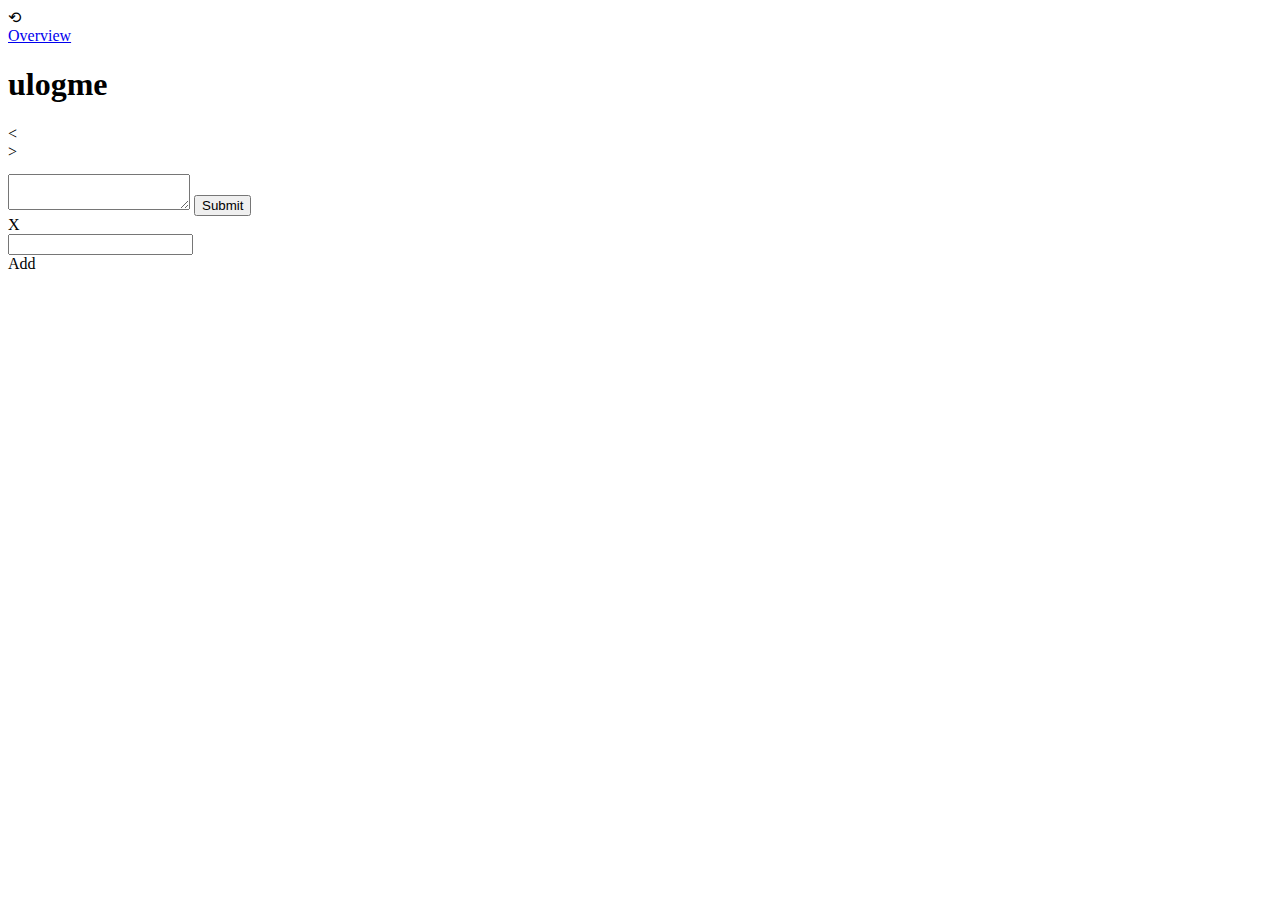
==== render/index.html @ 32bb60c6 "Rewrite" ====
<!doctype html>
<html lang="en">
  <head>
    <meta charset="utf-8">
    <meta http-equiv="X-UA-Compatible" content="IE=edge,chrome=1">
    <title>ulogme</title>

    <link href='font_lato.css' rel='stylesheet' type='text/css'>
    <link href='index_style.css' rel='stylesheet' type='text/css'>

    <script src="jquery-1.8.3.min.js"></script>
    <script src="spin.min.js"></script>
    <script src="render_utils.js"></script>
    <script src="render_settings.js"></script>
    <script src="d3.min.js" charset="utf-8"></script>
    <script src="d3utils.js" charset="utf-8"></script>
    <script src="underscore.min.js" charset="utf-8"></script>
    <script src="ulogme_common.js" charset="utf-8"></script>
    
    <script type="application/javascript">

    // GLOBALS
    var color_hash = {}; // mapped titles -> hsl color to draw with
    var t00; // initial time for a day (time first event began)
    var ft; // final time for a day (time last event ended)
    var ecounts = {};
    var etypes = [];
    var hacking_stats = {};

    // renders pie chart showing distribution of time spent into #piechart
    function createPieChart(es, etypes) {

      // count up the total amount of time spent in all windows
      var dtall = 0;
      var counts = {};
      _.each(es, function(e){ 
        counts[e.m] = (counts[e.m] || 0) + e.dt; 
        dtall += e.dt; 
      });
      var stats = _.map(etypes, function(m) {
        return {val: counts[m], 
                name: m + " (" + (100*counts[m]/dtall).toFixed(1) + "%)", 
                col: color_hash[m]
               };
      });

      // create a pie chart with d3
      var chart_data = {};
      chart_data.width = $(window).width();
      chart_data.height = 500;
      chart_data.title = "Total Time: " + strTimeDelta(dtall);
      chart_data.data = stats;
      d3utils.drawPieChart(d3.select('#piechart'), chart_data);
    }

    // creates the main barcode time visualization for all mapped window titles
    function visualizeEvents(es) {
      $("#eventvis").empty();
      _.each(display_groups, function(x) { visualizeEvent(es, x); })
    }

    // uses global variable hacking_events as input. Must be set
    // and global total_hacking_time as well.
    function visualizeHackingTimes(hacking_stats) {
      $("#hackingvis").empty();
      if(!draw_hacking) return; // global set in render_settings.js

      var c = "rgb(200,0,0)"; // color

      var div = d3.select("#hackingvis").append("div");
      div.append("p").attr("class", "tt").attr("style", "color:"+c).text("Hacking Streak");
      var txt = strTimeDelta(hacking_stats.total_hacking_time);
      txt += " (total keys = " + hacking_stats.total_hacking_keys + ")";
      div.append("p").attr("class", "td").text(txt);

      var W = $(window).width() - 40;
      var svg = div.append("svg")
      .attr("width", W)
      .attr("height", 30);

      var sx = (ft-t00) / W;
      var g = svg.selectAll(".h")
        .data(hacking_stats.events)
        .enter().append("g")
        .attr("class", "h")
        .on("mouseover", function(d){return tooltip.style("visibility", "visible").text(strTimeDelta(d.dt));})
        .on("mousemove", function(){return tooltip.style("top", (event.pageY-10)+"px").style("left",(event.pageX+10)+"px");})
        .on("mouseout", function(){return tooltip.style("visibility", "hidden");});

      g.append("rect")
        .attr("x", function(d) { return (d.t0-t00)/sx; } )
        .attr("width", function(d) { return d.dt/sx; } )
        .attr("y", function(d) {return 30-10*d.intensity} )
        .attr("height", function(d) {return 10*d.intensity; })
        .attr("fill", function(d) { return c; });
    }

    // number of keys pressed in every window type visualization
    function visualizeKeyStats(key_stats, etypes) {
      $("#keystats").empty();

      // format input for d3
      var stats = _.map(etypes, function(m) { 
        return {
          name: m,
          val: key_stats.hasOwnProperty(m) ? key_stats[m].f : 0,
          col: color_hash[m],
        };
      });
      stats = _.filter(stats, function(d) { return d.val > 60 }); // cutoff at 1 minute
      _.each(stats, function(d) { 
        var fn = (d.val / (key_stats[d.name].n * 9.0)).toFixed(2); 
        d.text = d.val + ' (' + fn + '/s) ' + d.name;
      });
      stats = _.sortBy(stats, 'val').reverse();

      // visualize as horizontal bars with d3
      var chart_data = {};
      chart_data.width = 700;
      chart_data.barheight = 30;
      chart_data.textpad = 300;
      chart_data.textmargin = 10;
      chart_data.title = "Total number of key strokes";
      chart_data.data = stats;
      d3utils.drawHorizontalBarChart(d3.select('#keystats'), chart_data);
    }

    // simple plot of key frequencies over time
    function visualizeKeyFreq(es) {
      $("#keygraph").empty();

      var W = $(window).width() - 40;

      var div = d3.select("#keygraph").append("div");
      var svg = div.append("svg")
      .attr("width", "100%")
      .attr("height", 100);

      var sx = (ft-t00) / W;
      var line = d3.svg.line()
        .x(function(d) { return (d.t -t00) / sx; })
        .y(function(d) { return 100 - d.s; });

      svg.append("path")
        .datum(es)
        .attr("class", "line")
        .attr("d", line);

      div.append("p").attr("class", "al").text("keystroke frequency");
    }

    function visualizeNotes(es) {
      console.log('number of notes:' + es.length);
      $("#notesvis").empty();
      if(!draw_notes) return; // draw_notes is set in render_settings.js
      if(es.length === 0) return; // nothing to do here...

      var coffees = [];
      var edrinks = [];
      var dts= [];
      for(var i=0,N=es.length;i<N;i++) {
        var e = es[i];
        var d = {};
        d.x = e.t-t00;
        d.s = e.s;
        if(e.s.indexOf("coffee")>-1) {
          // we had coffee
          coffees.push({time:e.t-t00,type:"coffee"});
        }
        if(e.s.indexOf("edrink")>-1 || e.s.indexOf("energy drink")>-1) {
          // we had an energy drink
          coffees.push({time:e.t-t00,type:"edrink"});
        }
        dts.push(d);
      }

      console.log('drawing ' + dts.length + ' notes.');
      var div = d3.select("#notesvis").append("div");
      div.append("p").attr("class", "tt").attr("style", "color: #964B00").text("Notes");
      var W = $(window).width() - 40;
      var svg = div.append("svg")
      .attr("width", W)
      .attr("height", 70);

      var sx = (ft-t00) / W;

      // Draw coffee. Overlay
      // draw_coffee is set in render_settings.js
      if(draw_coffee) {
        var coffex = [];
        var nc = coffees.length;
        var alpha = {
			coffee: Math.log(2)/20520, // 20,520 is half life of coffee, in seconds. Roughly 6 hours
			edrink: Math.log(2)/14400
		};
		var caf_amount = {
			coffee: 30,
			edrink: 20
		}
        for(var i=0;i<100;i++) {
          there = i*(ft-t00)/100.0;
          // coffee is assumed to add linearly in the body
          var amount = 0;
          for(var j=0;j<nc;j++) {
            if(there > coffees[j].time) {
              amount += Math.exp(-alpha[coffees[j].type]*(there - coffees[j].time));
            }
          }
          coffex.push({t:there, a:30*amount}); // scale is roughly 30px = 150mg coffee, for now
        }
        var cdx = (ft - t00)/100.0;
        var g = svg.selectAll(".c")
          .data(coffex)
          .enter()
          .append("rect")
          .attr("width", cdx/sx)
          .attr("x", function(d){ return d.t/sx; })
          .attr("y", function(d){ return 50-d.a; })
          .attr("height", function(d){ return d.a; })
          .attr("fill", "#E4CFBA");
      }

      // draw notes
      var g = svg.selectAll(".n")
        .data(dts)
        .enter().append("g")
        .attr("class", "n");

      g.append("rect")
        .attr("x", function(d) { return d.x/sx; } )
        .attr("width", 2)
        .attr("y", 0)
        .attr("height", 50)
        .attr("fill", "#964B00");

      g.append("text")
        .attr("transform", function(d,i) { return "translate(" + (d.x/sx+5) + "," + (10+15*(i%5)) + ")"; })
        .attr("font-family", "'Lato', sans-serif")
        .attr("font-size", 14)
        .attr("fill", "#333")
        .text(function(d) { return d.s; } );
    }

    var clicktime;
    function visualizeEvent(es, filter) {

      var dts = [];
      var ttot = 0;
      var ttoti = [];
      var filter_colors = [];
      for(var q=0;q<filter.length;q++) { 
        filter_colors[q] = color_hash[filter[q]];
        ttoti.push(0); 
      }
      for(var i=0,N=es.length;i<N;i++) {
        var e = es[i];
        var fix = filter.indexOf(e.m);
        if( fix === -1) { continue; }
        ttot += e.dt;
        ttoti[fix] += e.dt;
        if(e.dt < 10) continue; // less than few second event? skip drawing. Not a concentrated activity
        var d = {};
        d.x = e.t - t00;
        d.w = e.dt;
        d.s = e.s + " (" + strTimeDelta(e.dt) + ")";
        d.fix = fix;
        dts.push(d);
      }
      if(ttot < 60) return; // less than a minute of activity? skip

      console.log('drawing filter ' + filter + ' with ' + dts.length + ' events.');

      var div = d3.select("#eventvis").append("div");

      var filters_div = div.append("div").attr("class", "fsdiv");
      for(var q=0;q<filter.length;q++) {
        if(ttoti[q] === 0) continue; // this filter wasnt found

        var filter_div = filters_div.append("div").attr("class", "fdiv");
        var c = filter_colors[q];
        filter_div.append("p").attr("class", "tt").attr("style", "color:"+c).text(filter[q]);
        var txt = strTimeDelta(ttoti[q]);
        filter_div.append("p").attr("class", "td").text(txt);
      }

      var W = $(window).width() - 40;
      var svg = div.append("svg")
      .attr("width", W)
      .attr("height", 70);

      var sx = (ft-t00) / W;
      var g = svg.selectAll(".e")
        .data(dts)
        .enter().append("g")
        .attr("class", "e")
        .on("mouseover", function(d){return tooltip.style("visibility", "visible").text(d.s);})
        .on("mousemove", function(){return tooltip.style("top", (event.pageY-10)+"px").style("left",(event.pageX+10)+"px");})
        .on("mouseout", function(){return tooltip.style("visibility", "hidden");})
        .on("click", function(d){ 
          $("#notesinfo").show(); 
          $("#notesmsg").html("clicked event <b>" + d.s + "</b><br> Add note at time of this event:");
          $("#notetext").focus()
          clicktime = d.x+t00;
          return 0; 
          });

      g.append("rect")
        .attr("x", function(d) { return d.x/sx; } )
        .attr("width", function(d) { return d.w/sx; } )
        .attr("y", 0)
        .attr("height", 50)
        .attr("fill", function(d) { return filter_colors[d.fix]; });

      // produce little axis numbers along the timeline
      var d0 = new Date(t00 * 1000);
      d0.setMinutes(0);
      d0.setSeconds(0);
      d0.setMilliseconds(0);
      var t = d0.getTime() / 1000; // cropped hour
      while(t < ft) {
        svg.append("text")
          .attr("transform", "translate(" + [(t-t00)/sx, 70] + ")")
          .attr("font-family", "'Lato', sans-serif")
          .attr("font-size", 14)
          .attr("fill", "#CCC")
          .text(new Date(t * 1000).getHours());
        t += 3600;
      }
    }

    // count up how much every event took
    function statEvents(es) {
      if(es.length === 0) return;

      var t0 = es[0].t;
      var ixprev = 0;
      for(var i=1,N=es.length;i<N;i++) {
        var e = es[i];
        var dt = es[i].t - es[ixprev].t; // length of time for last event
        es[ixprev].dt = dt;
        var tmap = es[ixprev].m; // mapped title of previous events
        if(ecounts.hasOwnProperty(tmap)) {
          ecounts[tmap] += dt;
        } else {
          ecounts[tmap] = 0;
          etypes.push(tmap); // catalogue these in a list
        }
        ixprev = i;
      }
      es[N-1].dt = 1; // last event we dont know how long lasted. assume 1 second?
    }

    function writeHeader() {
      var date0 = new Date(t00*1000);
      var date1 = new Date(ft*1000);
      $("#header").html('<h2>' + ppDate(date0) + ' - ' + ppDate(date1) + '</h2>');
    }

    function startSpinner() {
      // create a spinner
      var target = document.getElementById('spinnerdiv');
      opts = {left:'30px', top:'40px', radius: 10, color: "#FFF" };
      var spinner = new Spinner(opts).spin(target);
    }
    function stopSpinner() {
      $("#spinnerdiv").empty();
    }

    function fetchAndLoadEvents(daylog) {
      loaded = false;
      // we do this random thing to defeat caching. Very annoying
      var json_path = daylog.fname + "?sigh=" + Math.floor(10000*Math.random());

      // fill in blog area with blog for this day
      $.getJSON(json_path, function(data){
        loaded = true;

        // save these as globals for later access
        events = data['window_events'];
        key_events = data['keyfreq_events']
        notes_events = data['notes_events']

        // map all window titles through the (customizable) mapwin function
        _.each(events, function(e) { e.m = mapwin(e.s); });
        
        // compute various statistics
        statEvents(events);

        // create color hash table, maps from window titles -> HSL color
        color_hash = colorHashStrings(_.uniq(_.pluck(events, 'm')));

        // find the time extent: min and max time for this day
        if(events.length > 0) {
          t00 = _.min(_.pluck(events, 't'));
          ft = _.max(_.map(events, function(e) { return e.t + e.dt; }))
        } else {
          t00 = daylog.t0;
          ft = daylog.t1;
        }

        // render blog entry
        blog = 'blog' in data ? data['blog'] : '';
        if(blog === '') { blog = 'click to enter blog for this day'; }
        $("#blogpre").text(blog);

        visualizeEvents(events);
        writeHeader();
        createPieChart(events, etypes);
        computeKeyStats(events, key_events);
        hacking_stats = computeHackingStats(events, key_events, hacking_titles);
        visualizeHackingTimes(hacking_stats);
        key_stats = computeKeyStats(events, key_events);
        visualizeKeyStats(key_stats, etypes);
        visualizeKeyFreq(key_events);
        visualizeNotes(notes_events);
      });
    }

    var events;
    var key_events;
    var notes_events;
    var blog;
    var tooltip;
    var event_list = [];
    var loaded = false;
    var cur_event_id = -1;
    var clicktime = 0;
    function start() {
      
      // create tooltip div
      tooltip = d3.select("body")
      .append("div")
      .style("position", "absolute")
      .style("z-index", "10")
      .style("visibility", "hidden")
      .text("");

      // we do this random thing to defeat caching. Very annoying
      $.getJSON("export_list.json?sigh=" + Math.floor(10000*Math.random()), function(data){
        event_list = data; // assign to global variable

        cur_event_id = event_list.length - 1;
        if('gotoday' in QueryString) { cur_event_id = parseInt(QueryString.gotoday); }

        fetchAndLoadEvents(event_list[cur_event_id]); // display latest
      });

      // setup notes hide key
      $("#notesinfohide").click(function(){ $("#notesinfo").hide(); });

      // setup refresh handler to create a post request to /reload
      $("#reloadbutton").click(function() {

        startSpinner();
        $.post("/refresh",
          {"time" : event_list[cur_event_id].t0},
          function(data,status){
            console.log("Data: " + data + "\nStatus: " + status);
            stopSpinner();
            if(data === 'OK') {
              // everything went well, refresh current view
              fetchAndLoadEvents(event_list[cur_event_id]);
            }
        });
      });

      // set up notes add handler
      $("#notesadd").click(function() {

        startSpinner();
        $.post("/addnote",
          {"note": $("#notetext").val(), "time": clicktime},
          function(data,status){
            console.log("Data: " + data + "\nStatus: " + status);
            stopSpinner();
            if(data === 'OK') {
              // everything went well, refresh current view
              $("#notetext").val('') // erase
              $("#notesinfo").hide(); // take away
              fetchAndLoadEvents(event_list[cur_event_id]);
            }
        });
      });

      // register enter key in notes as submitting
      $("#notetext").keyup(function(event){
        if(event.keyCode == 13){
          $("#notesadd").click();
        }
      });

      // setup arrow events
      $("#leftarrow").click(function() {
        cur_event_id--;
        if(cur_event_id < 0) {
          cur_event_id = 0;
        } else {
          fetchAndLoadEvents(event_list[cur_event_id]); // display latest
          $("#notesinfo").hide();
          $("#blogenter").hide();
          $("#blogpre").show();
        }
      });
      $("#rightarrow").click(function() {
        cur_event_id++;
        if(cur_event_id >= event_list.length) {
          cur_event_id = event_list.length - 1;
        } else {
          fetchAndLoadEvents(event_list[cur_event_id]); // display latest
          $("#notesinfo").hide();
          $("#blogenter").hide();
          $("#blogpre").show();
        }
      });

      // setup blog text click event
      $("#blogenter").hide();
      $("#blogpre").click(function(){
        var txt = $("#blogpre").text();
        $("#blogpre").hide();
        $("#blogenter").show();
        $("#blogentertxt").val(txt)
        $("#blogentertxt").focus();
      });

      // setup the submit blog entry button
      $("#blogentersubmit").click(function(){
        var txt = $("#blogentertxt").val();
        $("#blogpre").text(txt);
        $("#blogpre").show();
        $("#blogenter").hide();

        // submit to server with POST request
        $.post("/blog",
          {"time" : event_list[cur_event_id].t0, "post": txt},
           function(data,status){
            console.log("Data: " + data + "\nStatus: " + status);
            stopSpinner();
            if(data === 'OK') {
              // everything went well
            }
          });
      });
      setInterval(redraw, 1000); // in case of window resize, we can redraw
    }

    // redraw if dirty (due to window resize event)
    function redraw() {
      if(!dirty) return;
      if(!loaded) return;
      visualizeEvents(events);
      visualizeKeyFreq(key_events);
      visualizeNotes(notes_events);
      visualizeHackingTimes(hacking_stats);
      dirty = false;
    }

    var dirty = false;
    $(window).resize(function() {
      dirty = true;
    });

    </script>
  </head>
  <body onload="start()">
    <div id="spinnerdiv"></div>
    <div id="reloadbutton">&#10226</div>
    <div id="overviewlink"><a href="overview.html">Overview</a></div>
    <h1>ulogme</h1>
    <div>
      <div id="leftarrow" class="arrow">&lt</div>
      <div id="rightarrow" class="arrow">&gt</div>
      <div id="header"></div>
    </div>
    <div id="wrap">
      <div id="blogwrap">
        <pre id="blogpre"></pre>
        <div id="blogenter">
          <textarea id="blogentertxt"></textarea>
          <button id="blogentersubmit">Submit</button>
        </div>
      </div>
      <div id="keystats"></div>
      <div id="keygraph"></div>
      <div id="notesinfo">
        <div id="notesinfohide">X</div>
        <div>
          <div id="notesmsg"></div>
          <input type="text" id="notetext">
          <div id="notesadd">Add</div>
        </div>
      </div>
      <div id="notesvis"></div>
      <div id="hackingvis"></div>
      <div id="eventvis"></div>
      <div id="piechart"></div>
    </div>
  </body>
</html>
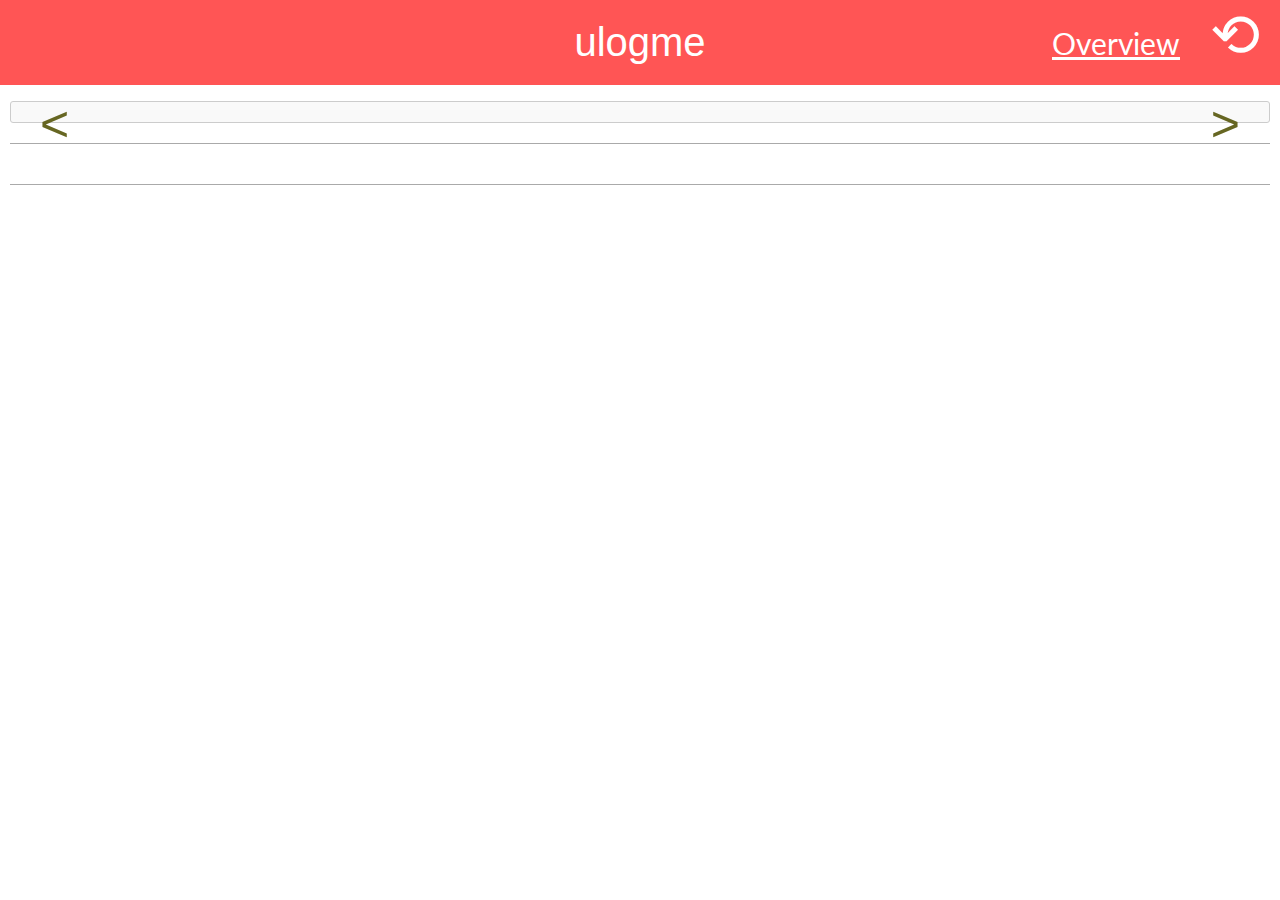
==== commit 012d6574: "Update client side stuff." ====
--- a/render/index.html
+++ b/render/index.html
@@ -2,19 +2,20 @@
 <html lang="en">
   <head>
     <meta charset="utf-8">
+    <meta name="viewport" content="width=device-width, initial-scale=1.0">
     <meta http-equiv="X-UA-Compatible" content="IE=edge,chrome=1">
     <title>ulogme</title>
 
-    <link href='font_lato.css' rel='stylesheet' type='text/css'>
-    <link href='index_style.css' rel='stylesheet' type='text/css'>
-
-    <script src="jquery-1.8.3.min.js"></script>
-    <script src="spin.min.js"></script>
+    <link href='http://fonts.googleapis.com/css?family=Lato:300,400,900' rel='stylesheet' type='text/css'>
+    <link href='index.css' rel='stylesheet' type='text/css'>
+
+    <script src="lib/jquery-3.5.1.min.js"></script>
+    <script src="lib/spin.min.js"></script>
     <script src="render_utils.js"></script>
     <script src="render_settings.js"></script>
-    <script src="d3.min.js" charset="utf-8"></script>
+    <script src="lib/d3.v5.min.js" charset="utf-8"></script>
     <script src="d3utils.js" charset="utf-8"></script>
-    <script src="underscore.min.js" charset="utf-8"></script>
+    <script src="lib/underscore.min.js" charset="utf-8"></script>
     <script src="ulogme_common.js" charset="utf-8"></script>
     
     <script type="application/javascript">
@@ -137,7 +138,7 @@
       .attr("height", 100);
 
       var sx = (ft-t00) / W;
-      var line = d3.svg.line()
+      var line = d3.line()
         .x(function(d) { return (d.t -t00) / sx; })
         .y(function(d) { return 100 - d.s; });
 
--- a/render/index.css
+++ b/render/index.css
@@ -0,0 +1,200 @@
+html {
+  width: 100%;
+  overflow-x: hidden;
+}
+body {
+  font-family: Impact, Charcoal, sans-serif;
+  color: #333;
+  font-size: 20px;
+  margin: 0;
+  padding: 0;
+}
+g {
+ font-size: 14px; 
+ font-family: 'arial';
+}
+p {
+  margin: 0;
+  padding: 0;
+}
+.tt {
+  font-size: 30px;
+  margin-top: 30px;
+}
+.td {
+  font-size: 20px;
+}
+#wrap {
+  padding-left: 10px;
+  padding-right: 10px;
+}
+#piechart {
+  text-align: center;
+  margin-top: 40px;
+  padding-top: 20px;
+  margin-bottom: 20px;
+  border-top: 1px solid #AAA;
+}
+.line {
+  fill: none;
+  stroke: #55F;
+  stroke-width: 1px;
+}
+.al {
+  text-align: center;
+  color: #55F;
+}
+#keygraph {
+  margin-top: 20px;
+  border-top: 1px solid #AAA;
+}
+#keystats {
+  margin-top: 20px;
+}
+h2 {
+  text-align: center;
+  margin-bottom: 40px;
+  font-family: 'Lato', sans-serif;
+  font-weight: 300;
+  background-color: #FFA;
+  margin: 0;
+  padding: 20px;
+  box-shadow: 0px 0px 3px 0px #AAA;
+}
+h1 {
+  text-align: center;
+  color: #FFF;
+  font-size: 40px;
+  font-weight: normal;
+  background-color: #F55;
+  margin: 0;
+  padding: 20px;
+}
+#leftarrow {
+  float: left;
+}
+#rightarrow {
+  float: right;
+}
+.arrow {
+  font-size: 50px;
+  padding-top: 10px;
+  padding-bottom: 10px;
+  padding-left: 40px;
+  padding-right: 40px;
+  color: #662;
+  cursor: pointer;
+  /* make arrows unselectable, since they are text technically */
+  -webkit-user-select: none;  /* Chrome all / Safari all */
+  -moz-user-select: none;     /* Firefox all */
+  -ms-user-select: none;      /* IE 10+ */
+  -o-user-select: none; /* not yet supported well */
+  user-select: none;   
+}
+#notesinfo {
+  font-size: 16px;
+  font-family: 'arial';
+  background-color: #FFA;
+  border: 1px solid #EE9;
+  padding: 10px;
+  border-radius: 10px;
+  display: none;
+}
+#notesinfohide {
+  float: right;
+  font-size: 40px;
+  cursor: pointer;
+  /* make unselectable, since they are text technically */
+  -webkit-user-select: none;  /* Chrome all / Safari all */
+  -moz-user-select: none;     /* Firefox all */
+  -ms-user-select: none;      /* IE 10+ */
+  -o-user-select: none; /* not yet supported well */
+  user-select: none;   
+  color: #AA5;
+}
+#reloadbutton {
+  position: absolute;
+  color: white;
+  font-size: 60px;
+  right: 20px;
+  top: 0px;
+  cursor: pointer;
+}
+#notesadd {
+  font-weight: bold;
+  font-size: 20px;
+  border: 1px solid #333;
+  cursor: pointer;
+  text-align: center;
+  padding: 5px;
+  width: 100px;
+  background-color: #7E7;
+  border-radius: 5px;
+}
+input[type="text"] {
+    font-size: 20px;
+    margin-bottom: 5px;
+    display: block;
+    padding: 5px;
+    border: solid 1px #AA5;
+    width: 500px;
+    color: #333;
+}
+#spinnerdiv {
+  position: absolute;
+  left: 0;
+  top: 0;
+  width: 50px;
+  height: 50px;
+}
+#overviewlink {
+  position: absolute;
+  font-size: 30px;
+  top: 25px;
+  right: 100px;
+  font-weight: normal;
+  font-family: 'Lato', sans-serif;
+}
+#overviewlink a {
+  color: #FFF;
+}
+.fdiv {
+  display: inline-block;
+  margin-right: 50px;
+}
+pre {
+  background-color: #F9F9F9;
+  border: 1px solid #CCC;
+  padding: 10px;
+  border-radius: 3px;
+  font-size: 16px;
+}
+#blogenter textarea {
+  background-color: #F9F9F9;
+  border: 1px solid #CCC;
+  padding: 10px;
+  border-radius: 3px;
+  font-size: 16px;
+  height: 200px;
+  width: 100%;
+  margin: 0;
+  -webkit-box-sizing: border-box;
+  -moz-box-sizing: border-box;
+  box-sizing: border-box;
+}
+#blogenter {
+  margin-top: 10px;
+}
+#blogentersubmit {
+  width: 200px;
+  height: 40px;
+}
+#piechart text {
+  font-family: Impact, Charcoal, sans-serif;
+  font-size: 20px;
+}
+#keystats text {
+  font-family: Impact, Charcoal, sans-serif;
+  font-size: 20px;
+  fill: #333;
+}